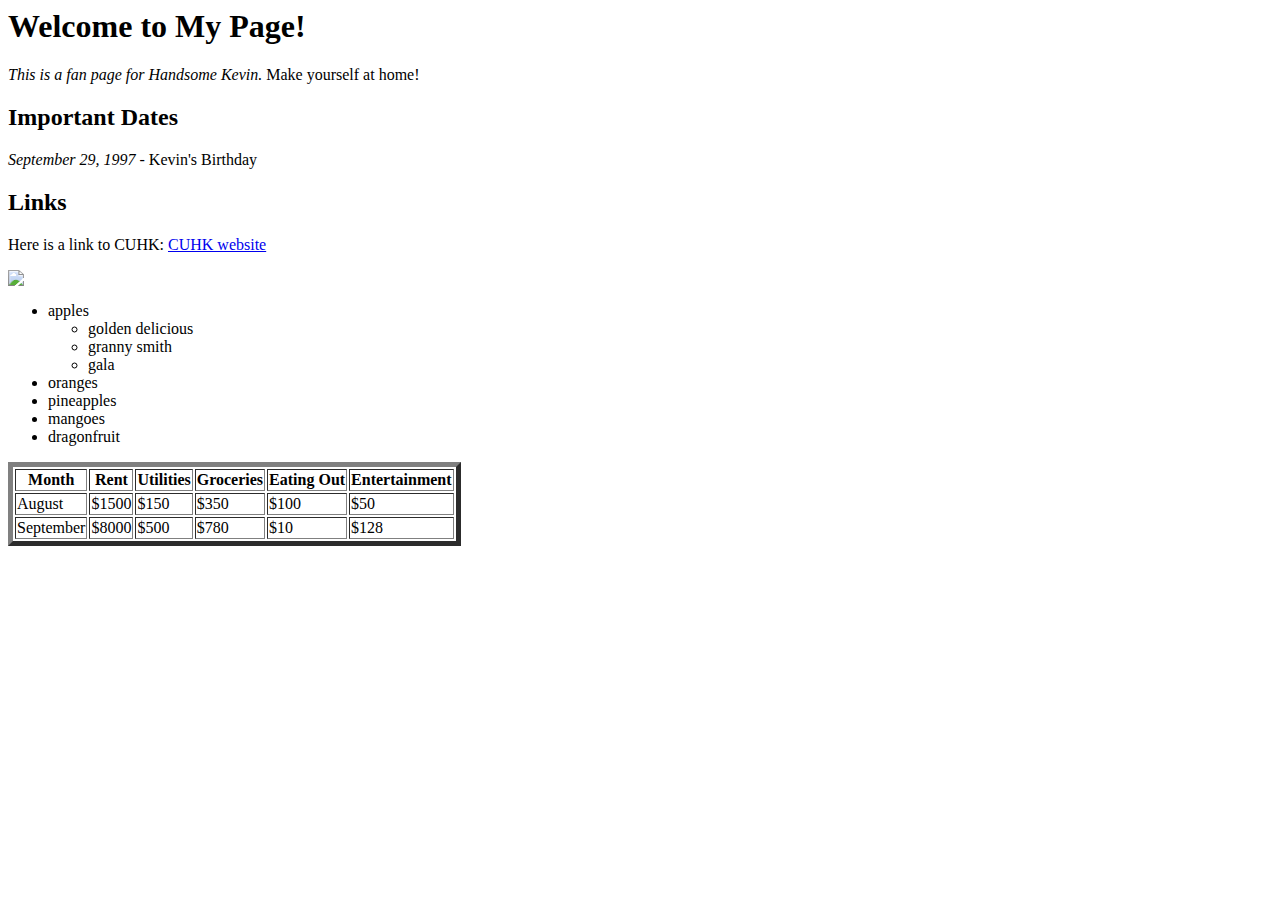
==== index.html @ b7279fa4 "Changed meme" ====
<html>

<head>
<title>Kevin's Fan Page</title>
<meta charset="UTF-8">
</head>

<body>

<h1>Welcome to My Page!</h1>
<p><i>This is a fan page for Handsome Kevin.</i> Make yourself at home!</p>

<h2>Important Dates</h2>
<p><i>September 29, 1997</i> - Kevin's Birthday</p>

<h2>Links</h2>
<p>Here is a link to CUHK: <a href="http://www.cuhk.edu.hk">CUHK website</a></p>

<img src="http://www.cuhk.edu.hk/english/images/ cuhk_logo_2x.png"></img>

<ul>
   <li>apples
      <ul>
         <li>golden delicious</li>
         <li>granny smith</li>
         <li>gala</li>
      </ul>
   </li>
   <li>oranges</li>
   <li>pineapples</li>
   <li>mangoes</li>
   <li>dragonfruit</li>
</ul>

<table border=5>
   <tr>
      <th>Month</th>
      <th>Rent</th>
      <th>Utilities</th>
      <th>Groceries</th>
      <th>Eating Out</th>
      <th>Entertainment</th>
   </tr>
   <tr>
      <td>August</td>
      <td>$1500</td>
      <td>$150</td>
      <td>$350</td>
      <td>$100</td>
      <td>$50</td>
   </tr>
   <tr>
      <td>September</td>
      <td>$8000</td>
      <td>$500</td>
      <td>$780</td>
      <td>$10</td>
      <td>$128</td>
   </tr>
</table>

</body>
</html>
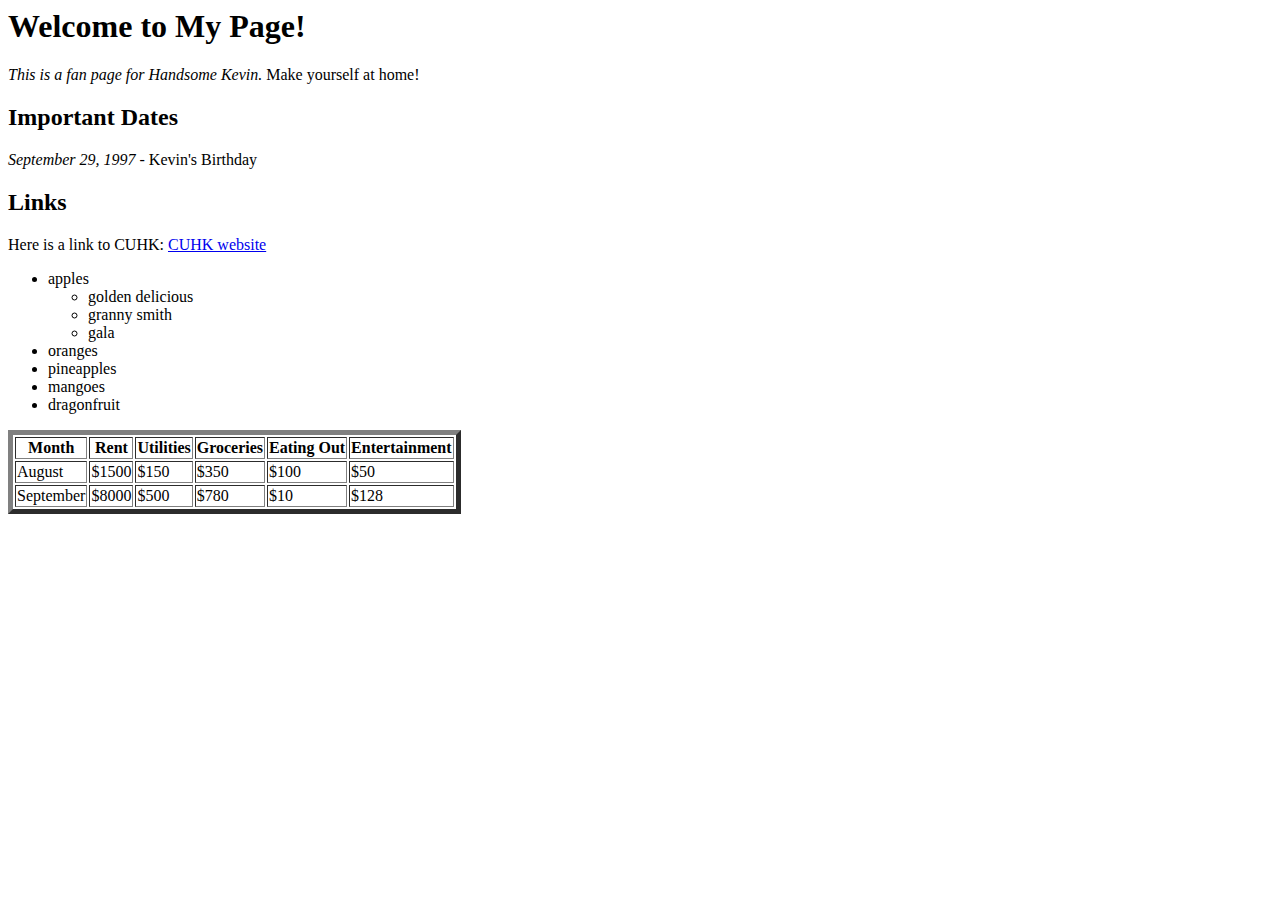
==== commit 9d1c71ad: "index 2.html" ====
--- a/index.html
+++ b/index.html
@@ -8,6 +8,7 @@
 <body>
 
 <h1>Welcome to My Page!</h1>
+
 <p><i>This is a fan page for Handsome Kevin.</i> Make yourself at home!</p>
 
 <h2>Important Dates</h2>
@@ -15,8 +16,6 @@
 
 <h2>Links</h2>
 <p>Here is a link to CUHK: <a href="http://www.cuhk.edu.hk">CUHK website</a></p>
-
-<img src="http://www.cuhk.edu.hk/english/images/ cuhk_logo_2x.png"></img>
 
 <ul>
    <li>apples
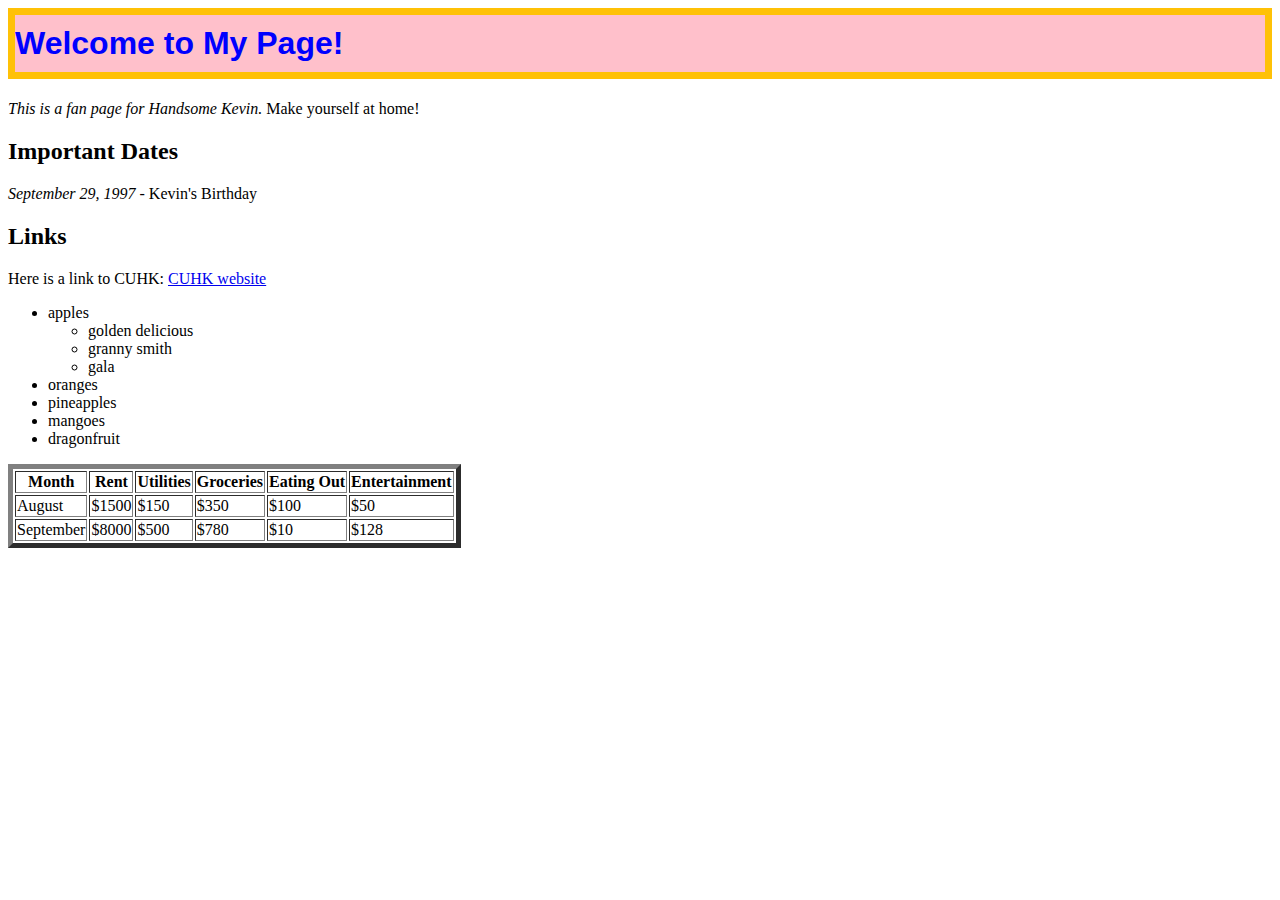
==== commit cf7e810d: "Update index.html" ====
--- a/index.html
+++ b/index.html
@@ -7,7 +7,17 @@
 
 <body>
 
-<h1>Welcome to My Page!</h1>
+<h1 style ="
+    font-family: sans-serif;
+    color: blue;
+    text-align: -webkit-auto;
+    background-color: pink;
+    padding-top: 10px;
+    padding-bottom: 10px;
+    border-width: 7px;
+    border-color: #FFC107;
+    border-style: solid;
+">Welcome to My Page!</h1>
 
 <p><i>This is a fan page for Handsome Kevin.</i> Make yourself at home!</p>
 
